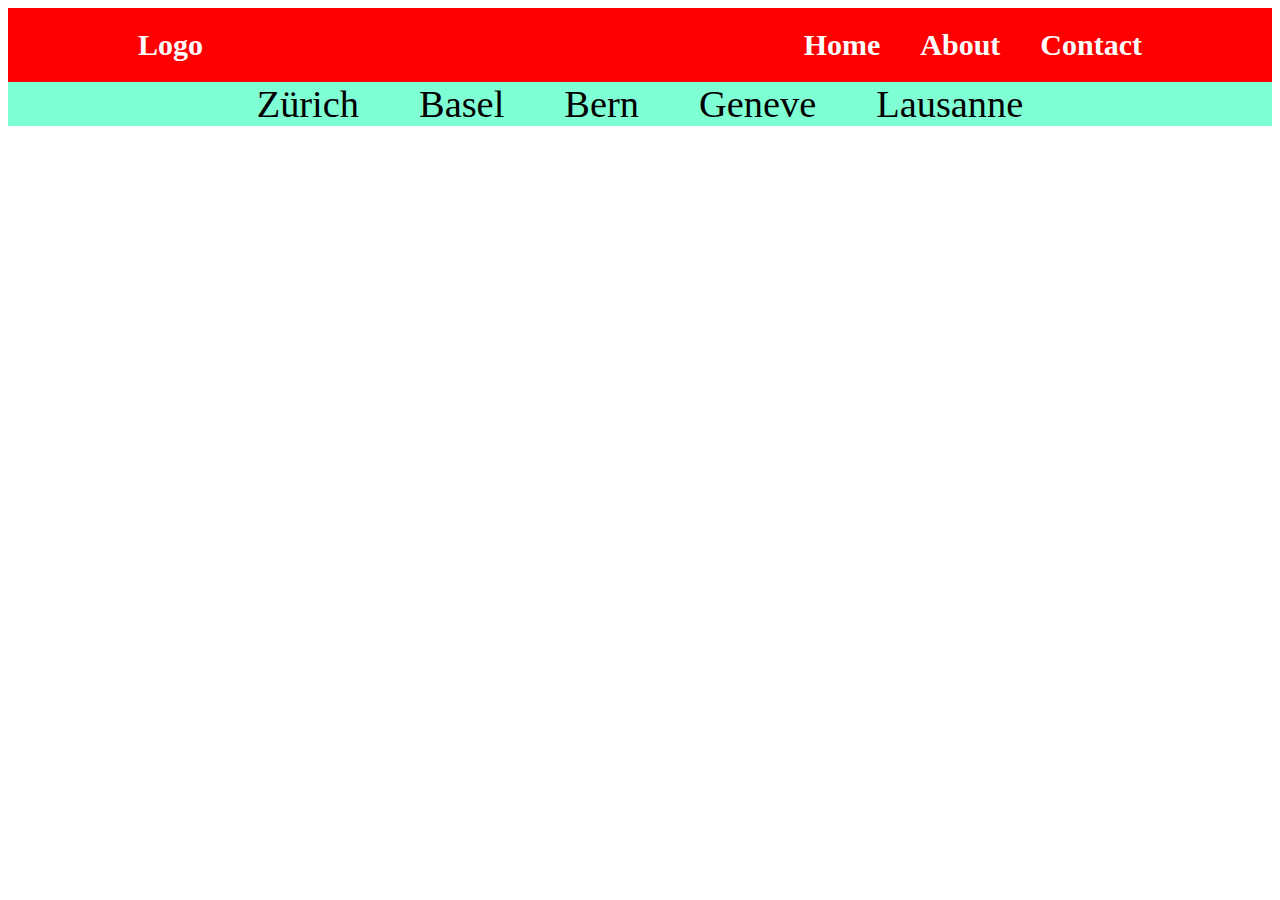
==== index.html @ 035809bb "first push" ====
<!DOCTYPE html>
<html lang="en">
  <head>
    <meta charset="UTF-8" />
    <meta name="viewport" content="width=device-width, initial-scale=1.0" />
    <title>Document</title>
    <link rel="stylesheet" href="style.css" />
  </head>
  <body>
    <nav>
      <div class="navbar">
        <div class="logo">
          <ul>
            <li><a href="">Logo</a></li>
          </ul>
        </div>

        <a href="" class="hamburgerMenu"
          ><span></span><span></span><span></span
        ></a>
        <div class="nav_right">
          <ul>
            <li><a href="">Home</a></li>
            <li><a href="">About</a></li>
            <li><a href="">Contact</a></li>
          </ul>
        </div>
      </div>
    </nav>

    <div class="tab_container">
      <div class="tab">
        <div class="tab_1 tab_01">Zürich</div>
        <div class="tab_1 tab_02">Basel</div>
        <div class="tab_1 tab_03">Bern</div>
        <div class="tab_1 tab_04">Geneve</div>
        <div class="tab_1 tab_05">Lausanne</div>
      </div>
    </div>

    <div class="container">
      <div class="zuerich toogle">
        <h1>Welcome To Zürich</h1>
        <p>
          Zürich Lorem ipsum dolor sit amet consectetur adipisicing elit.
          Voluptate quod voluptates ullam repellendus, facere fugit aliquid a
          molestias! Itaque culpa tempora sapiente voluptates voluptatem nostrum
          reprehenderit, maiores tenetur nobis atque. Aspernatur, repellendus
          modi. Cum adipisci amet nostrum aliquam reprehenderit quae autem
          placeat fugit! Odit rem, molestias unde ipsum voluptate, provident
          tempora dolor vitae distinctio inventore a earum, commodi debitis
          possimus? Consectetur ipsum laboriosam neque reiciendis, temporibus
          sint? Voluptates, quasi eveniet recusandae harum laudantium, vero at
          quibusdam hic, sapiente placeat autem deserunt quo. Dolor iusto
          consequatur illum eligendi quasi molestiae consectetur.
        </p>

        <ul class="firstListChild">
          <li>
            <div class="listTitle">
              <div class="bullet">+</div>
              <h3>First List Item</h3>
            </div>
            <p class="listParent">
              Lorem ipsum dolor sit amet consectetur, adipisicing elit. Impedit,
              incidunt. Ut officiis nostrum deserunt sequi debitis temporibus
              voluptates soluta nam maiores reiciendis, eaque possimus
              perspiciatis fugit dolores deleniti, quos nihil?
            </p>
          </li>
          <li>
            <div class="listTitle">
              <div class="bullet">+</div>
              <h3>First List Item</h3>
            </div>
            <p>
              Lorem ipsum dolor sit amet consectetur, adipisicing elit. Impedit,
              incidunt. Ut officiis nostrum deserunt sequi debitis temporibus
              voluptates soluta nam maiores reiciendis, eaque possimus
              perspiciatis fugit dolores deleniti, quos nihil?
            </p>
          </li>
        </ul>
      </div>
      <div class="basel toogle">
        <h1>Welcome To Basel</h1>
        <p>
          Basel Lorem ipsum dolor sit amet consectetur adipisicing elit.
          Voluptate quod voluptates ullam repellendus, facere fugit aliquid a
          molestias! Itaque culpa tempora sapiente voluptates voluptatem nostrum
          reprehenderit, maiores tenetur nobis atque. Aspernatur, repellendus
          modi. Cum adipisci amet nostrum aliquam reprehenderit quae autem
          placeat fugit! Odit rem, molestias unde ipsum voluptate, provident
          tempora dolor vitae distinctio inventore a earum, commodi debitis
          possimus? Consectetur ipsum laboriosam neque reiciendis, temporibus
          sint? Voluptates, quasi eveniet recusandae harum laudantium, vero at
          quibusdam hic, sapiente placeat autem deserunt quo. Dolor iusto
          consequatur illum eligendi quasi molestiae consectetur.
        </p>
      </div>
      <div class="bern toogle">
        <h1>Welcome TO Bern</h1>
        <p>
          Bern Lorem ipsum dolor sit amet consectetur adipisicing elit.
          Voluptate quod voluptates ullam repellendus, facere fugit aliquid a
          molestias! Itaque culpa tempora sapiente voluptates voluptatem nostrum
          reprehenderit, maiores tenetur nobis atque. Aspernatur, repellendus
          modi. Cum adipisci amet nostrum aliquam reprehenderit quae autem
          placeat fugit! Odit rem, molestias unde ipsum voluptate, provident
          tempora dolor vitae distinctio inventore a earum, commodi debitis
          possimus? Consectetur ipsum laboriosam neque reiciendis, temporibus
          sint? Voluptates, quasi eveniet recusandae harum laudantium, vero at
          quibusdam hic, sapiente placeat autem deserunt quo. Dolor iusto
          consequatur illum eligendi quasi molestiae consectetur.
        </p>
      </div>
      <div class="geneve toogle">
        <h1>Welcome To Geneve</h1>
        <p>
          Geneve Lorem ipsum dolor sit amet consectetur adipisicing elit.
          Voluptate quod voluptates ullam repellendus, facere fugit aliquid a
          molestias! Itaque culpa tempora sapiente voluptates voluptatem nostrum
          reprehenderit, maiores tenetur nobis atque. Aspernatur, repellendus
          modi. Cum adipisci amet nostrum aliquam reprehenderit quae autem
          placeat fugit! Odit rem, molestias unde ipsum voluptate, provident
          tempora dolor vitae distinctio inventore a earum, commodi debitis
          possimus? Consectetur ipsum laboriosam neque reiciendis, temporibus
          sint? Voluptates, quasi eveniet recusandae harum laudantium, vero at
          quibusdam hic, sapiente placeat autem deserunt quo. Dolor iusto
          consequatur illum eligendi quasi molestiae consectetur.
        </p>
      </div>
      <div class="Lausanne toogle">
        <h1>Welcome To Lausanne</h1>
        <p>
          Lausanne Lorem ipsum dolor sit amet consectetur adipisicing elit.
          Voluptate quod voluptates ullam repellendus, facere fugit aliquid a
          molestias! Itaque culpa tempora sapiente voluptates voluptatem nostrum
          reprehenderit, maiores tenetur nobis atque. Aspernatur, repellendus
          modi. Cum adipisci amet nostrum aliquam reprehenderit quae autem
          placeat fugit! Odit rem, molestias unde ipsum voluptate, provident
          tempora dolor vitae distinctio inventore a earum, commodi debitis
          possimus? Consectetur ipsum laboriosam neque reiciendis, temporibus
          sint? Voluptates, quasi eveniet recusandae harum laudantium, vero at
          quibusdam hic, sapiente placeat autem deserunt quo. Dolor iusto
          consequatur illum eligendi quasi molestiae consectetur.
        </p>
      </div>
    </div>

    <div class="JsInPut"></div>
  </body>

  <script src="script.js"></script>
</html>
---- style.css ----
*{
    box-sizing: border-box;
}

html{
    font-size: 10px;
}

body {
    font-size: 2rem;
}

nav{
    
    margin: auto;
    background-color: red;
}

.navbar{
    margin: auto;
display: flex;
justify-content: space-between;
align-items: center;
width: 80vw;

}


.navbar a{
    text-decoration: none;
    color: white;
font-size: 3rem;
font-weight: bold;
padding: 0.5rem 1rem;
}

/* Hamburger*/



.hamburgerMenu{
    display: none;
    flex-direction: column;
    gap: 1rem;
}
.hamburgerMenu span{
    width: 4rem;
    height: 0.5rem;
    background-color: white;
}




/* Hamburger*/

.nav_right ul{
    list-style: none;
    padding-left: 0;
    display: flex;
    gap: 2rem;
}

.logo ul {
    list-style: none;
    padding-left: 0;
    display: flex;
    gap: 2rem;
}

.tab_container{
    display: flex;
    justify-content: center;
    background-color: aquamarine;
}

.tab{
    display: flex;
    justify-content: space-between;
    font-size: 3vw;
    
   
}

.tab_1{
   
    padding: 0 3rem;
}

.toogle{
    display: none;
}

/* .parentList{
    list-style: none;
    text-decoration: none;
    padding-left: 0px;
} */

.firstListChild{
    list-style: none;
    text-decoration: none;
    padding-left: 0px;
    display: flex;
    flex-direction: column;
    gap: 2rem;
}


/* .firstListChild li::before{
    content: "+";
    margin-right: 2rem;
   font-size: 3rem;
   font-weight: bold;
   padding: 0.2rem 1rem;
    color: white;
    background-color: black;
    border-radius: 2rem;
    
   
} */

.firstListChild li{
    display: flex;
    flex-direction: column;
}

.listTitle{
    display: flex;
    justify-content: flex-start;
    gap: 2rem;
    align-items: center;
}


.bullet{
    font-size: 3rem;
    font-weight: bold;
    color: white;
    background-color: black;
    width: 3rem;
    height: 3rem;
    display: flex;
    justify-content: center;
    border-radius: 2rem;
    align-items: center;
}

li p {
    
    background-color: rgb(204, 199, 199);
}




@media screen and (max-width: 600px) {
    .hamburgerMenu{
        display: flex;
    }
    .nav_right{
        display: none;
    }
}
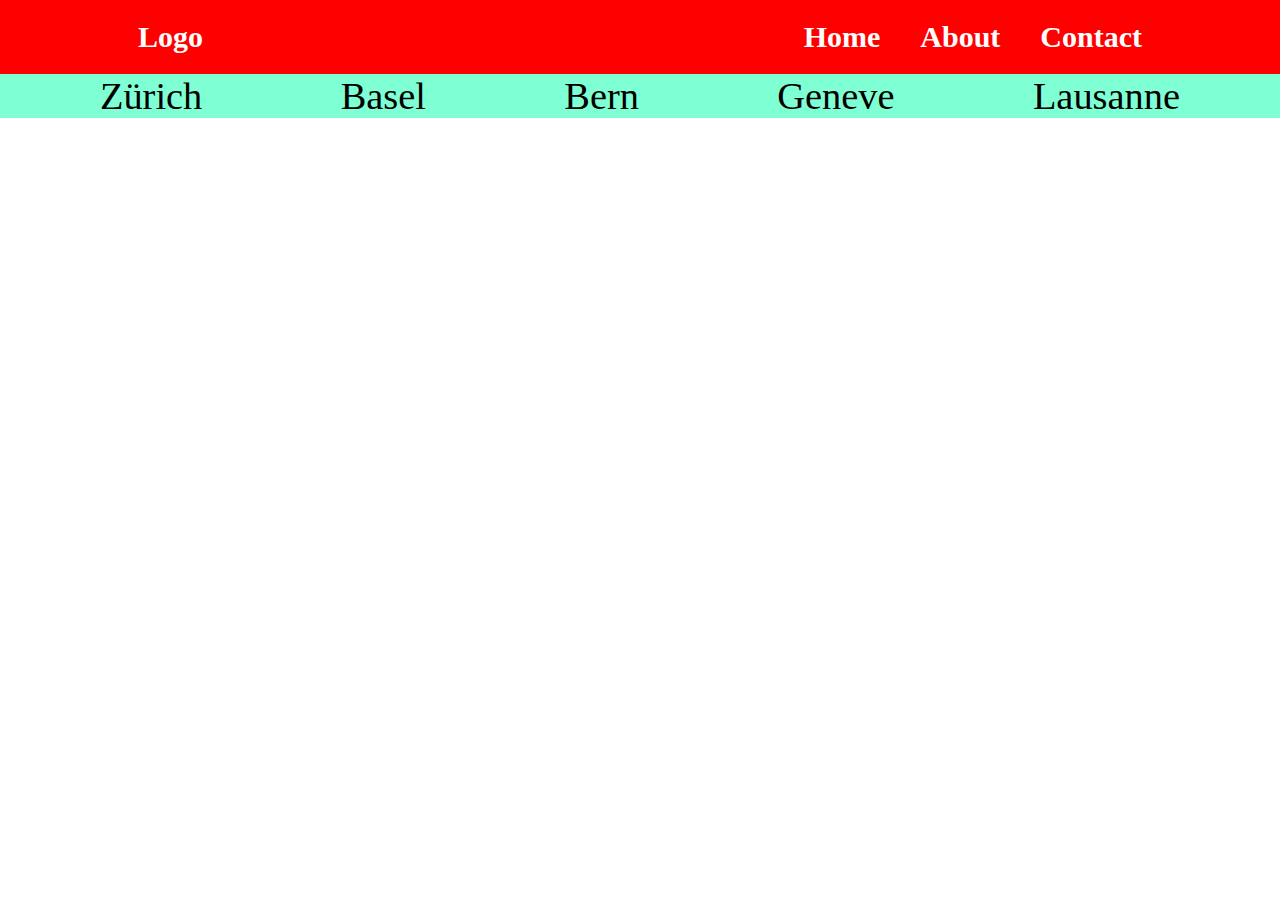
==== commit a0040f66: "working mobile hamburger menue with animation" ====
--- a/index.html
+++ b/index.html
@@ -11,7 +11,7 @@
       <div class="navbar">
         <div class="logo">
           <ul>
-            <li><a href="">Logo</a></li>
+            <li><a href="" class="nav_focus">Logo</a></li>
           </ul>
         </div>
 
@@ -20,12 +20,24 @@
         ></a>
         <div class="nav_right">
           <ul>
-            <li><a href="">Home</a></li>
-            <li><a href="">About</a></li>
-            <li><a href="">Contact</a></li>
+            <li><a href="" class="nav_focus">Home</a></li>
+            <li><a href="" class="nav_focus">About</a></li>
+            <li><a href="" class="nav_focus">Contact</a></li>
           </ul>
         </div>
       </div>
+
+      <!-- Hamburger overlay-->
+
+      <div class="nav_hamburger nav_hamburger_hide">
+        <ul>
+          <li><a href="" style="--order: 1">Home</a></li>
+          <li><a href="" style="--order: 2">About</a></li>
+          <li><a href="" style="--order: 3">Contact</a></li>
+        </ul>
+      </div>
+
+      <!-- Hamburger overlay-->
     </nav>
 
     <div class="tab_container">
--- a/style.css
+++ b/style.css
@@ -8,6 +8,7 @@
 
 body {
     font-size: 2rem;
+    margin: 0;
 }
 
 nav{
@@ -32,9 +33,79 @@
 font-size: 3rem;
 font-weight: bold;
 padding: 0.5rem 1rem;
+
 }
 
 /* Hamburger*/
+
+.hamburgerMenu:hover{
+    background-color: white;
+}
+
+.hamburgerMenu span:{
+   background-color: red;
+}
+
+
+.nav_hamburger a{
+    text-decoration: none;
+    color: white;
+font-size: 3rem;
+font-weight: bold;
+padding: 0.5rem 1rem;
+
+margin-bottom: 1rem;
+width:100%;
+}
+
+.nav_hamburger ul{
+    list-style: none;
+    padding-left: 0;
+    display: flex;
+    flex-direction: column;
+    gap: 1rem;
+    justify-content: center;
+    align-items: center;
+    margin-bottom: 1rem;
+    width: 100%;
+    background-color: red;
+    margin-bottom: 2rem;
+}
+
+
+.nav_hamburger li:hover{
+    width: 100%;
+    background-color: rgb(163, 2, 2);
+    text-align: center;
+    
+    
+}
+
+.nav_hamburger_dropdown_1 {
+    opacity: 0;
+    position: relative;
+    animation: dropdown 0.5s linear  forwards;
+   
+    
+   
+}
+
+.nav_hamburger_dropdown_2 {
+    opacity: 0;
+    position: relative;
+    animation: dropdown 0.5s linear 0.5s forwards;
+   
+   
+}
+
+.nav_hamburger_dropdown_3 {
+    opacity: 0;
+    position: relative;
+    animation: dropdown 0.5s linear 1s forwards;
+   
+}
+
+
 
 
 
@@ -42,6 +113,7 @@
     display: none;
     flex-direction: column;
     gap: 1rem;
+    height: 50%;
 }
 .hamburgerMenu span{
     width: 4rem;
@@ -50,6 +122,23 @@
 }
 
 
+.nav_hamburger_show{
+display: block;
+display: flex;
+flex: 1;
+justify-content: center;
+
+align-items: center;
+
+
+}
+
+.nav_hamburger_hide{
+    display: none;
+}
+
+
+
 
 
 /* Hamburger*/
@@ -72,19 +161,19 @@
     display: flex;
     justify-content: center;
     background-color: aquamarine;
+    max-width: 100%;
 }
 
 .tab{
     display: flex;
-    justify-content: space-between;
+    justify-content: space-evenly;
     font-size: 3vw;
-    
-   
+    width: 100%;
 }
 
 .tab_1{
    
-    padding: 0 3rem;
+    padding: 0 3vw;
 }
 
 .toogle{
@@ -147,7 +236,7 @@
 }
 
 li p {
-    
+   
     background-color: rgb(204, 199, 199);
 }
 
@@ -161,4 +250,50 @@
     .nav_right{
         display: none;
     }
-}+
+    nav{
+        width: 100%;
+        margin: auto;
+        background-color: red;
+    }
+    
+    .navbar{
+        margin: auto;
+    display: flex;
+    justify-content: space-between;
+    align-items: center;
+    width: 100%;
+    padding: 0 1rem;
+    
+    }
+
+   
+}
+
+@media screen and (min-width: 600px) {
+    .nav_hamburger{
+        display: none;
+    }
+    
+}
+
+
+
+
+
+
+@keyframes dropdown {
+    from{
+        bottom: 100px;
+        color: red;
+        opacity: 0;
+        
+    }
+
+    to {
+        bottom: 0px;
+        color: wheat;
+        opacity: 1;
+       
+    }
+}
